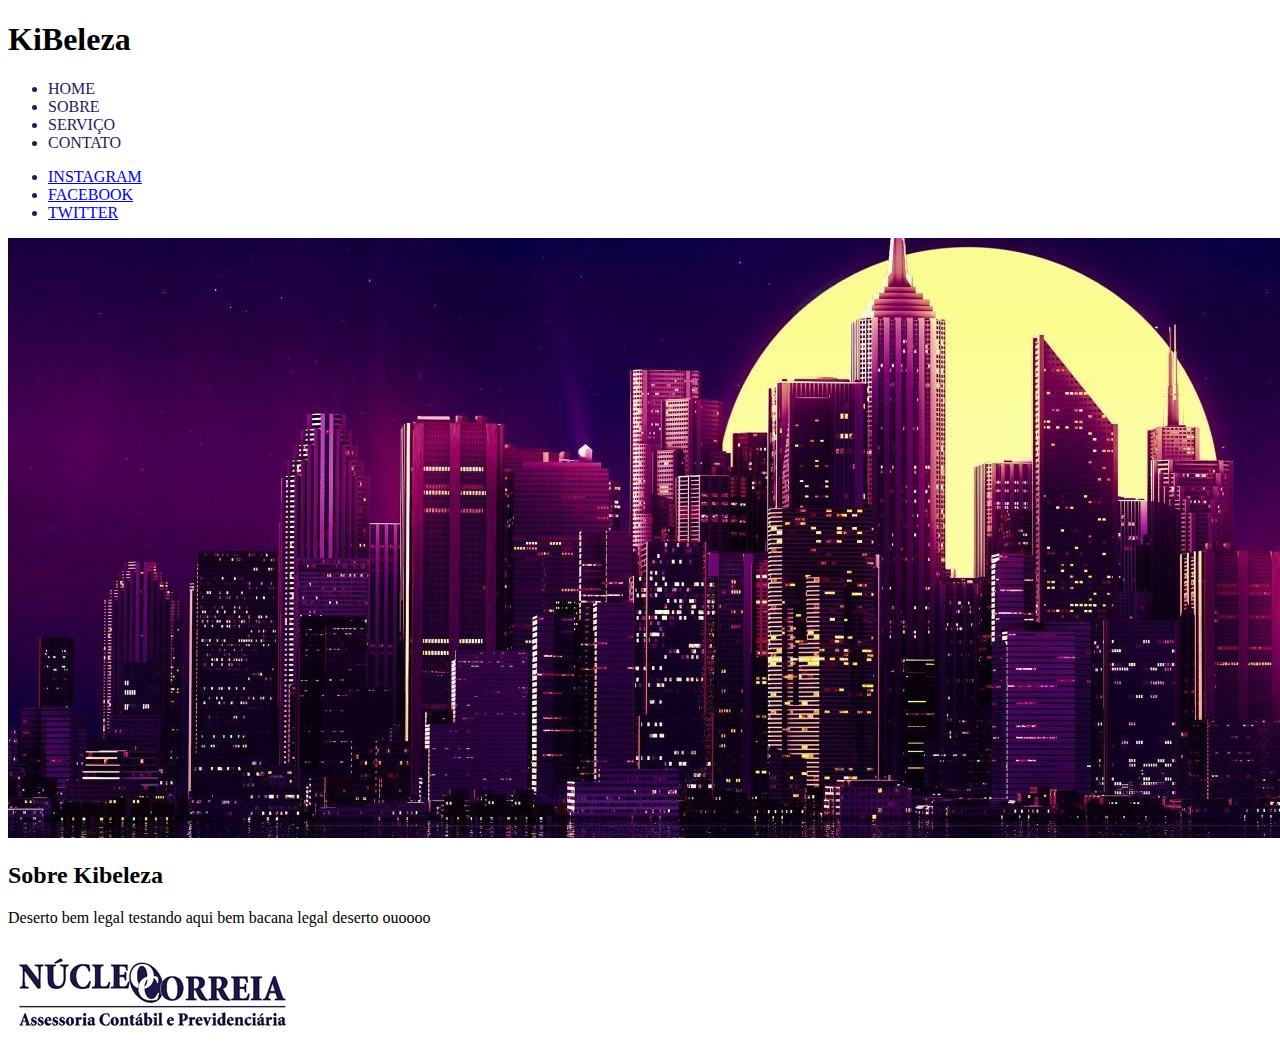
==== index.html @ 0bae598e "Arquivos do site" ====
<!DOCTYPE html><!--Inicio informando que será html-->

    <head> <!--inicio partizinha de cima-->
        <meta charset="utf-8"><!--permissao de caracteres especiais-->
        <title>SITE KIBELEZA</title><!--titulo partizinha de cima-->
        <style> 
            li{color: #231B59;}
        </style>
    </head>

    <body> <!--Corpo site-->
        <header ><!--Cabeçalho-->
            <h1>KiBeleza</h1>
            <nav><!--Comando nav aponta para outras paginas normalmente-->
                <ul><!--O ul Faz uma lista com bolinha-->
                    <li>HOME</li><!--O li Faz as bolinhas com o que ta escrito, precisa do pai (ul) ou (ol) -->
                    <li>SOBRE</li>
                    <li>SERVIÇO</li>
                    <li>CONTATO</li>
                </ul>
            </nav><!--Fechamento nav-->
            <ul>
                <li><a href="#">INSTAGRAM</a></li><!--O (a) com href cria um link para onde voce mandar -->
                <li><a href="#">FACEBOOK</a></li>
                <li><a href="#">TWITTER</a></li>
            </ul>
        </header><!--fim cabeçalho-->

        <section><!--O section é tipo um header, uma parte pra tu fazer o site meio generica da pra usar infinity -->
            <img src="img/banner.jpg" alt="Deserto Legal"><!--O src puxa a imagem da pasta que eu quero e o alt bota um nome pra imagem -->
        </section>
        
        <section><!--O section é tipo um header, uma parte pra tu fazer o site meio generica da pra usar infinity -->
            <article><!--O article é mias uasado em comentarios de pessoas pode conter mais texto e comentarios  -->
                <h2>Sobre Kibeleza</h2>
                <p>Deserto bem legal testando aqui bem bacana legal deserto ouoooo</p><!--o comando (p) representa o paragrafo -->
            </article>
            <article>
                    <img src="img/nucleo.jfif" alt="Deserto Legal"><!--O src puxa a imagem da pasta que eu quero e o alt bota um nome pra imagem -->
            </article>
        </section>
      
    </body> <!--fim corpo site-->

</html
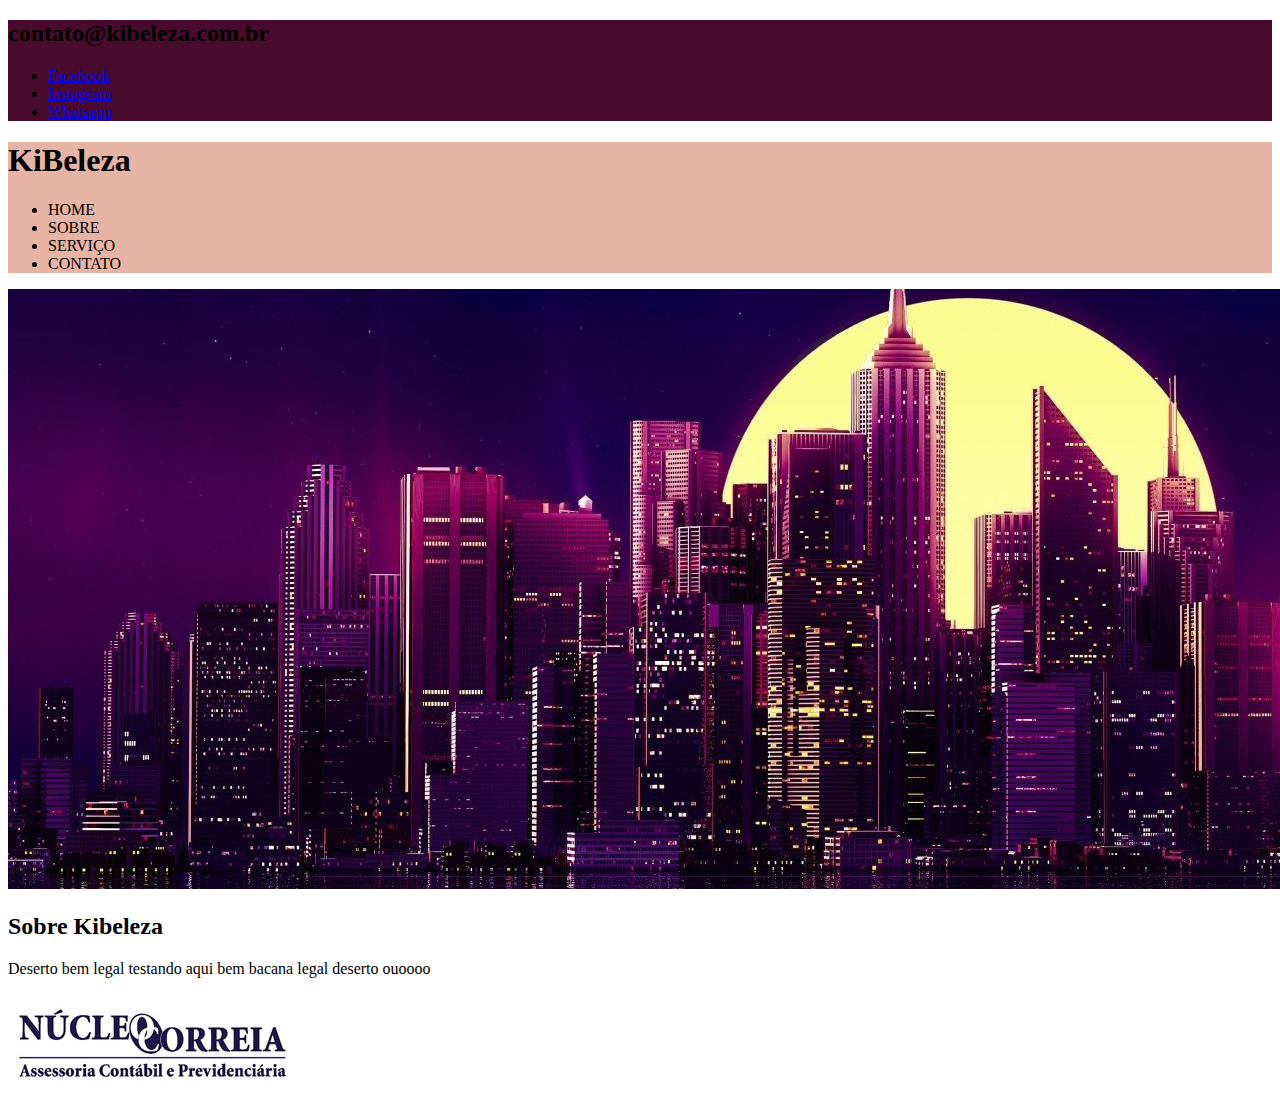
==== commit be21e296: "Reformulação das pastas do kibeleza" ====
--- a/index.html
+++ b/index.html
@@ -1,29 +1,37 @@
 <!DOCTYPE html><!--Inicio informando que será html-->
+
+<html lang="pt-br"><!--informação da lingaugem nativa do site -->
+
 
     <head> <!--inicio partizinha de cima-->
         <meta charset="utf-8"><!--permissao de caracteres especiais-->
         <title>SITE KIBELEZA</title><!--titulo partizinha de cima-->
-        <style> 
-            li{color: #231B59;}
-        </style>
+       
+        <!--CSS / ESTILO -->
+        <link rel="stylesheet" type="text/css" href="css/estilo.css"><!--adciona a linguagem css no codigo como um todo -->
     </head>
 
     <body> <!--Corpo site-->
         <header ><!--Cabeçalho-->
+            <div class="topoSocial"><!--class adiciona a caixa a uma class e da um nome -->
+                <h2>contato@kibeleza.com.br</h2>
+                <ul>
+                    <li><a href="#">Facebook</a></li>
+                    <li><a href="#">Instagram</a></li>
+                    <li><a href="#">Whatsapp</a></li>
+                </ul>
+            </div>
+            <div class="topoMenu">
             <h1>KiBeleza</h1>
-            <nav><!--Comando nav aponta para outras paginas normalmente-->
-                <ul><!--O ul Faz uma lista com bolinha-->
-                    <li>HOME</li><!--O li Faz as bolinhas com o que ta escrito, precisa do pai (ul) ou (ol) -->
-                    <li>SOBRE</li>
-                    <li>SERVIÇO</li>
-                    <li>CONTATO</li>
-                </ul>
+             <nav><!--Comando nav aponta para outras paginas normalmente-->
+                 <ul><!--O ul Faz uma lista com bolinha-->
+                     <li>HOME</li><!--O li Faz as bolinhas com o que ta escrito, precisa do pai (ul) ou (ol) -->
+                     <li>SOBRE</li>
+                     <li>SERVIÇO</li>
+                     <li>CONTATO</li>
+                 </ul>
             </nav><!--Fechamento nav-->
-            <ul>
-                <li><a href="#">INSTAGRAM</a></li><!--O (a) com href cria um link para onde voce mandar -->
-                <li><a href="#">FACEBOOK</a></li>
-                <li><a href="#">TWITTER</a></li>
-            </ul>
+            </div>
         </header><!--fim cabeçalho-->
 
         <section><!--O section é tipo um header, uma parte pra tu fazer o site meio generica da pra usar infinity -->
@@ -42,4 +50,4 @@
       
     </body> <!--fim corpo site-->
 
-</html+</html>--- a/css/estilo.css
+++ b/css/estilo.css
@@ -0,0 +1,15 @@
+/*  
+    Class eu começo identificando com ponto
+    id eu começo com #
+*/
+
+/*Topo*/
+
+.topoSocial{
+    background: #480a2d;
+}
+
+.topoMenu{
+    background: #e7b3a4;
+
+}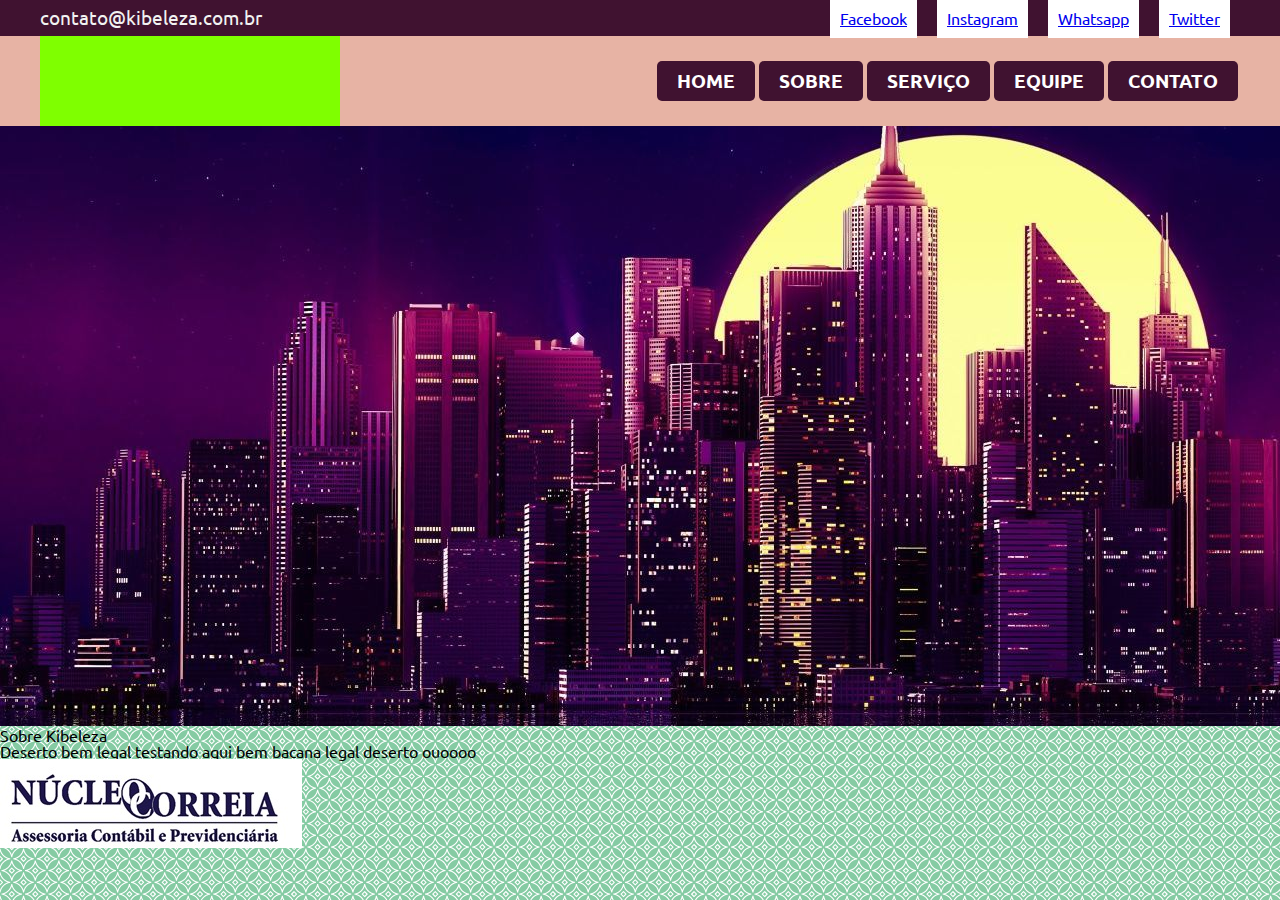
==== commit ea7cf315: "Aatualizaçâo trabalho kibeleza" ====
--- a/index.html
+++ b/index.html
@@ -6,31 +6,39 @@
     <head> <!--inicio partizinha de cima-->
         <meta charset="utf-8"><!--permissao de caracteres especiais-->
         <title>SITE KIBELEZA</title><!--titulo partizinha de cima-->
+        <meta name="viewport" content="width=device-width, initial scale=1">
        
-        <!--CSS / ESTILO -->
+        <link rel="stylesheet" type="text/css" href="css/reset.css">
         <link rel="stylesheet" type="text/css" href="css/estilo.css"><!--adciona a linguagem css no codigo como um todo -->
     </head>
 
     <body> <!--Corpo site-->
         <header ><!--Cabeçalho-->
             <div class="topoSocial"><!--class adiciona a caixa a uma class e da um nome -->
-                <h2>contato@kibeleza.com.br</h2>
-                <ul>
-                    <li><a href="#">Facebook</a></li>
-                    <li><a href="#">Instagram</a></li>
-                    <li><a href="#">Whatsapp</a></li>
-                </ul>
-            </div>
+                <div class="site topoRedeSocial">
+                    <h2>contato@kibeleza.com.br</h2>
+                    <ul>
+                        <li><a href="#">Facebook</a></li>
+                        <li><a href="#">Instagram</a></li>
+                        <li><a href="#">Whatsapp</a></li>
+                        <li><a href="#">Twitter</a></li>
+                    </ul>
+                </div>
+            </div>    
             <div class="topoMenu">
-            <h1>KiBeleza</h1>
-             <nav><!--Comando nav aponta para outras paginas normalmente-->
-                 <ul><!--O ul Faz uma lista com bolinha-->
-                     <li>HOME</li><!--O li Faz as bolinhas com o que ta escrito, precisa do pai (ul) ou (ol) -->
-                     <li>SOBRE</li>
-                     <li>SERVIÇO</li>
-                     <li>CONTATO</li>
-                 </ul>
-            </nav><!--Fechamento nav-->
+                <div class="site menuLogo">
+                    <h1><a href="index.html">KiBeleza</a></h1>
+                    <nav><!--Comando nav aponta para outras paginas normalmente-->
+                        <ul><!--O ul Faz uma lista com bolinha-->
+                            <li><a href="#">HOME</a></li>
+                            <li><a href="#">SOBRE</a></li>
+                            <li><a href="#">SERVIÇO</a></li>
+                            <li><a href="#">EQUIPE</a></li>
+                            <li><a href="#">CONTATO</a></li>
+                     
+                         </ul>
+                    </nav><!--Fechamento nav-->
+                 </div>
             </div>
         </header><!--fim cabeçalho-->
 
--- a/css/estilo.css
+++ b/css/estilo.css
@@ -1,15 +1,107 @@
+@import url('https://fonts.googleapis.com/css2?family=Nunito&family=Ubuntu:ital@1&display=swap');
+
+
 /*  
     Class eu começo identificando com ponto
     id eu começo com #
 */
 
-/*Topo*/
+/* 
+    font-family: 'Nunito', sans-serif;
+    font-family: 'Ubuntu', sans-serif;
+*/
+
+.site{
+    max-width: 1200px;
+    margin: 0 auto;
+    width: 100%
+}
+
+body{
+    font-size: 16px;
+    font-family: 'Ubuntu', sans-serif;
+    background: url("../img/more-leaves-on-green.png");
+}
 
 .topoSocial{
-    background: #480a2d;
+    background: #401230;
 }
 
 .topoMenu{
     background: #e7b3a4;
+}
 
-}+.topoRedeSocial{
+    display: flex;
+    justify-content: space-between;
+    align-items: center;
+}
+
+.topoRedeSocial ul{
+    display: flex;
+}
+
+.topoRedeSocial ul li{
+    margin:0 5px;
+    padding: 10px 0;
+
+}
+
+.topoRedeSocial ul li a{
+    padding: 10px;
+    margin: 5px;
+    background: white;
+}
+
+.topoRedeSocial h2{
+    color: #f2f2f2;
+    font-size: 1.2em;
+}
+
+.menuLogo{
+    display:flex;
+    justify-content: space-between;
+    align-items: center;
+}
+
+.menuLogo h1 a{
+    width: 300px;
+    height: 90px;
+    background: chartreuse;
+    display: block;
+    text-indent: -9999px;
+}
+
+.menuLogo nav ul{
+    display:flex;    
+}
+
+.menuLogo nav ul li{
+    margin: 2px;
+    background: #401230;
+    padding: 10px 10px;
+    border-radius: 5px;
+}
+
+.menuLogo nav ul li a{
+    color: white;
+    text-decoration: none;
+    text-transform: uppercase;
+    font-size: 1.2em;
+    font-weight: bold;
+    padding: 10px 10px;
+}
+
+.menuLogo nav ul li:hover{
+    background: #cccccc
+
+}
+
+.menuLogo nav ul li a:hover{
+    color: #e7b3a4;
+}
+
+
+
+
+
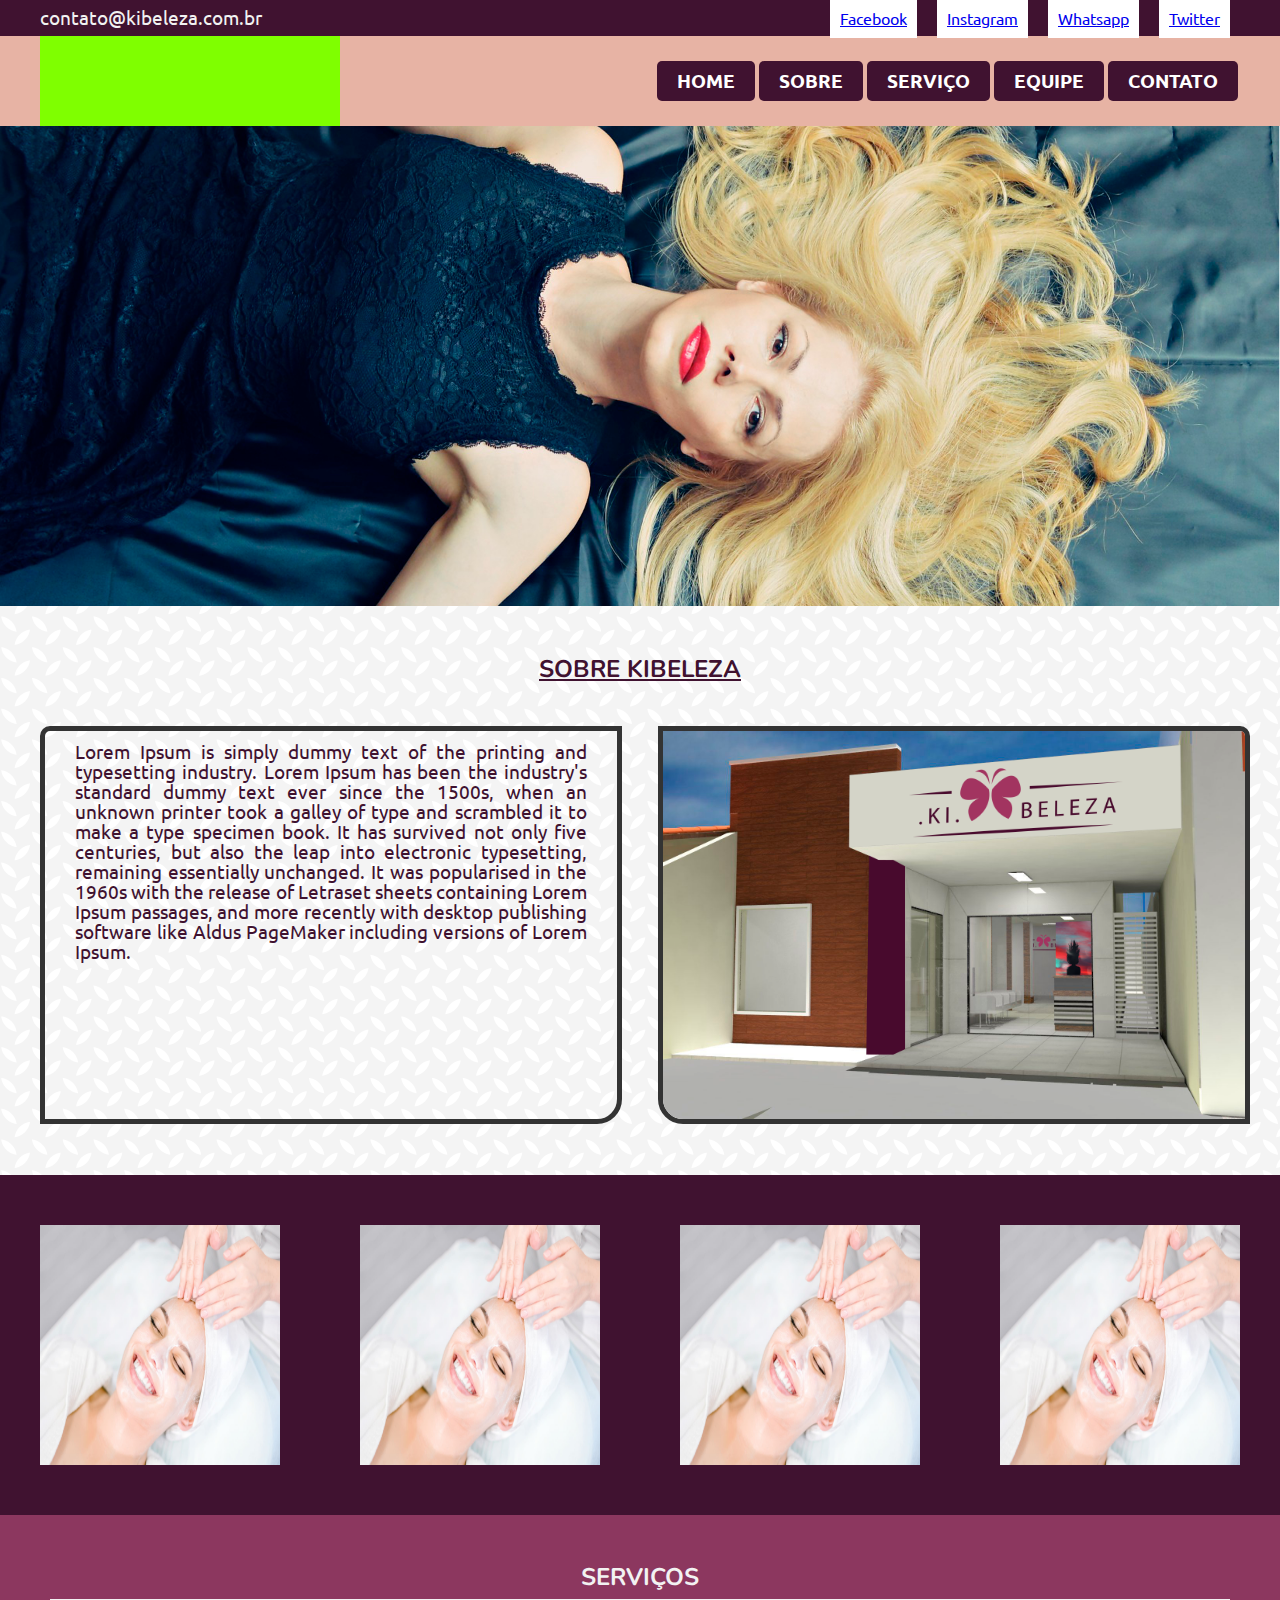
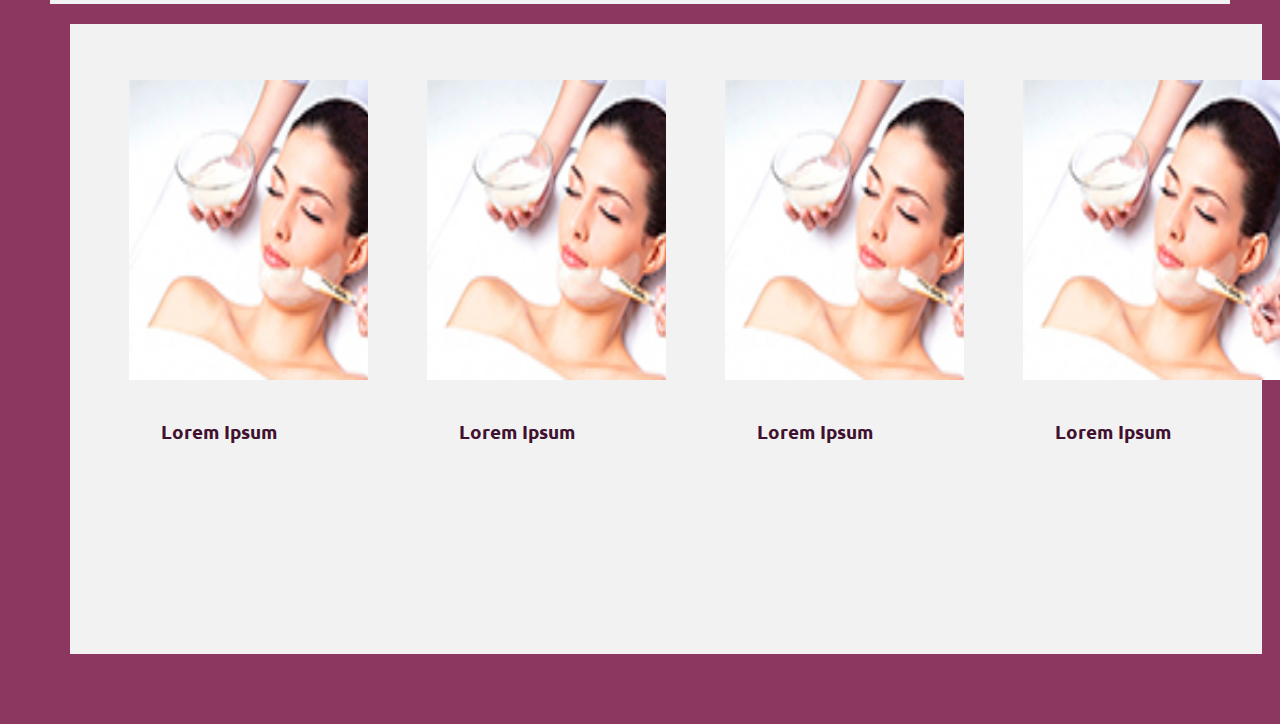
==== commit d2290118: "Atualização" ====
--- a/index.html
+++ b/index.html
@@ -1,61 +1,124 @@
-<!DOCTYPE html><!--Inicio informando que será html-->
+<!DOCTYPE html>
+<!--Inicio informando que será html-->
 
-<html lang="pt-br"><!--informação da lingaugem nativa do site -->
+<html lang="pt-br">
+<!--informação da lingaugem nativa do site -->
 
 
-    <head> <!--inicio partizinha de cima-->
-        <meta charset="utf-8"><!--permissao de caracteres especiais-->
-        <title>SITE KIBELEZA</title><!--titulo partizinha de cima-->
-        <meta name="viewport" content="width=device-width, initial scale=1">
-       
-        <link rel="stylesheet" type="text/css" href="css/reset.css">
-        <link rel="stylesheet" type="text/css" href="css/estilo.css"><!--adciona a linguagem css no codigo como um todo -->
-    </head>
+<head>
+    <!--inicio partizinha de cima-->
+    <meta charset="utf-8">
+    <!--permissao de caracteres especiais-->
+    <title>SITE KIBELEZA</title>
+    <!--titulo partizinha de cima-->
+    <meta name="viewport" content="width=device-width, initial scale=1">
 
-    <body> <!--Corpo site-->
-        <header ><!--Cabeçalho-->
-            <div class="topoSocial"><!--class adiciona a caixa a uma class e da um nome -->
-                <div class="site topoRedeSocial">
-                    <h2>contato@kibeleza.com.br</h2>
+    <link rel="stylesheet" type="text/css" href="css/reset.css">
+    <link rel="stylesheet" type="text/css" href="css/estilo.css">
+    <!--adciona a linguagem css no codigo como um todo -->
+</head>
+
+<body>
+    <!--Corpo site-->
+    <header>
+        <!--Cabeçalho-->
+        <div class="topoSocial">
+            <!--class adiciona a caixa a uma class e da um nome -->
+            <div class="site topoRedeSocial">
+                <h2>contato@kibeleza.com.br</h2>
+                <ul>
+                    <li><a href="#">Facebook</a></li>
+                    <li><a href="#">Instagram</a></li>
+                    <li><a href="#">Whatsapp</a></li>
+                    <li><a href="#">Twitter</a></li>
+                </ul>
+            </div>
+        </div>
+        <div class="topoMenu">
+            <div class="site menuLogo">
+                <h1><a href="index.html">KiBeleza</a></h1>
+                <nav>
+                    <!--Comando nav aponta para outras paginas normalmente-->
                     <ul>
-                        <li><a href="#">Facebook</a></li>
-                        <li><a href="#">Instagram</a></li>
-                        <li><a href="#">Whatsapp</a></li>
-                        <li><a href="#">Twitter</a></li>
+                        <!--O ul Faz uma lista com bolinha-->
+                        <li><a href="#">HOME</a></li>
+                        <li><a href="#">SOBRE</a></li>
+                        <li><a href="#">SERVIÇO</a></li>
+                        <li><a href="#">EQUIPE</a></li>
+                        <li><a href="#">CONTATO</a></li>
+
                     </ul>
-                </div>
-            </div>    
-            <div class="topoMenu">
-                <div class="site menuLogo">
-                    <h1><a href="index.html">KiBeleza</a></h1>
-                    <nav><!--Comando nav aponta para outras paginas normalmente-->
-                        <ul><!--O ul Faz uma lista com bolinha-->
-                            <li><a href="#">HOME</a></li>
-                            <li><a href="#">SOBRE</a></li>
-                            <li><a href="#">SERVIÇO</a></li>
-                            <li><a href="#">EQUIPE</a></li>
-                            <li><a href="#">CONTATO</a></li>
-                     
-                         </ul>
-                    </nav><!--Fechamento nav-->
-                 </div>
+                </nav>
+                <!--Fechamento nav-->
             </div>
-        </header><!--fim cabeçalho-->
+        </div>
+    </header>
+    <!--fim cabeçalho-->
 
-        <section><!--O section é tipo um header, uma parte pra tu fazer o site meio generica da pra usar infinity -->
-            <img src="img/banner.jpg" alt="Deserto Legal"><!--O src puxa a imagem da pasta que eu quero e o alt bota um nome pra imagem -->
-        </section>
-        
-        <section><!--O section é tipo um header, uma parte pra tu fazer o site meio generica da pra usar infinity -->
-            <article><!--O article é mias uasado em comentarios de pessoas pode conter mais texto e comentarios  -->
-                <h2>Sobre Kibeleza</h2>
-                <p>Deserto bem legal testando aqui bem bacana legal deserto ouoooo</p><!--o comando (p) representa o paragrafo -->
+    <section class="banner">
+        <!--O section é tipo um header, uma parte pra tu fazer o site meio generica da pra usar infinity -->
+        <img src="img/banner1.png" alt="Banner Kibeleza">
+        <!--O src puxa a imagem da pasta que eu quero e o alt bota um nome pra imagem -->
+    </section>
+
+    <section class="sobre site">
+        <!--O section é tipo um header, uma parte pra tu fazer o site meio generica da pra usar infinity -->
+        <h2>Sobre Kibeleza</h2>
+        <div>
+            <article>
+                <p>Lorem Ipsum is simply dummy text of the printing and typesetting industry. Lorem Ipsum has been the
+                    industry's standard dummy text ever since the 1500s, when an unknown printer took a galley of type and
+                    scrambled it to make a type specimen book. It has survived not only five centuries, but also the leap
+                    into electronic typesetting, remaining essentially unchanged. It was popularised in the 1960s with the
+                    release of Letraset sheets containing Lorem Ipsum passages, and more recently with desktop publishing
+                    software like Aldus PageMaker including versions of Lorem Ipsum.</p>
+                <!--o comando (p) representa o paragrafo -->
             </article>
+            <!--O article é mias uasado em comentarios de pessoas pode conter mais texto e comentarios  -->
             <article>
-                    <img src="img/nucleo.jfif" alt="Deserto Legal"><!--O src puxa a imagem da pasta que eu quero e o alt bota um nome pra imagem -->
+                <img src="img/sobre.png" alt="Sobre o kibeleza">
+                <!--O src puxa a imagem da pasta que eu quero e o alt bota um nome pra imagem -->
             </article>
-        </section>
-      
-    </body> <!--fim corpo site-->
+        </div>
+    </section>
+    <section class="galeria">
+        <img src="img/galeria1.jpg" alt="Galeria Kibeleza">
+        <img src="img/galeria1.jpg" alt="Galeria Kibeleza">
+        <img src="img/galeria1.jpg" alt="Galeria Kibeleza">
+        <img src="img/galeria1.jpg" alt="Galeria Kibeleza">
+        <img src="img/galeria1.jpg" alt="Galeria Kibeleza">
+        <img src="img/galeria1.jpg" alt="Galeria Kibeleza">
+    </section>
+
+    <section class="serviço">
+        <div>
+            <h2>Serviços</h2>
+                <div class="dif">
+                    <article>
+                        <img src="img/servico1.jpg">
+                        <p> Lorem Ipsum </p>
+                    </article>
+                    <article>  
+                    <img src="img/servico1.jpg">
+                        <p> Lorem Ipsum </p>
+                    </article>
+                    <article>
+                        <img src="img/servico1.jpg">
+                        <p> Lorem Ipsum </p>
+                    </article>
+                    <article>
+                        <img src="img/servico1.jpg">
+                        <p> Lorem Ipsum </p>
+                    </article>
+                        
+                    
+                        
+                    </article>
+                </div>            
+        </div>
+    </section>
+
+</body>
+<!--fim corpo site-->
 
 </html>--- a/css/estilo.css
+++ b/css/estilo.css
@@ -20,7 +20,7 @@
 body{
     font-size: 16px;
     font-family: 'Ubuntu', sans-serif;
-    background: url("../img/more-leaves-on-green.png");
+    background: url("../img/organic-tiles.png");
 }
 
 .topoSocial{
@@ -102,6 +102,121 @@
 }
 
 
-
-
-
+/*banner*/
+
+.banner img{
+    width: 100%;
+
+}
+
+/*sobre*/
+.sobre{
+padding: 50px 0;
+}
+
+.sobre h2{
+    font-family: 'Nunito', sans-serif;
+    text-transform: uppercase;
+    text-decoration: underline;
+    color: #401230;
+    font-size: 1.5em;
+    font-weight: bold;
+    text-align: center;
+    padding-bottom: 45px;
+}
+
+.sobre div{
+    display: flex;
+    justify-content: space-between;
+}
+
+.sobre div article{
+    width: 48.5%;
+}
+
+.sobre div article p{
+    text-align: justify;
+    font-size: 1.2em;
+   line-height: 20px;
+   color: #401230;
+   border:solid thick #333333;
+   border-radius: 10px 0 25px 0;
+   padding: 10px 30px 158px 30px;
+}
+
+.sobre div article img{
+    width: 100%;
+    border:solid thick #333333;
+    border-radius: 0 10px 0 25px;   
+}
+
+/*Galeria*/
+
+.galeria{
+    background: #401230;
+    display: flex;
+    overflow: hidden;
+}
+
+.galeria img{
+    margin: 50px 40px;
+    width: 240px; /*Wquando tiver a imagem sai*/
+    height: 240px;
+}
+
+/*Serviço*/
+
+.serviço{
+    background: #8c375f ;
+    padding: 50px;
+}
+.dif{
+    display: flex;
+    justify-content: space-between;
+    padding: 20px;
+}
+
+.serviço h2{
+    font-family: 'Nunito', sans-serif;
+    text-transform: uppercase;
+    color: #f2f2f2;
+    font-size: 1.5em;
+    font-weight: bold;
+    text-align: center;
+    padding-bottom: 10px;
+    border-bottom: solid thick #f2f2f2;
+}
+
+.serviço article{
+    height: ;
+    width: 20%;
+    border: solid thick #f2f2f2;
+    padding: 10px 30px 158px 30px;
+    background: #f2f2f2;
+}
+
+.serviço img{
+    margin: 41px 24px;
+    width: 300px;
+    height: 300px;
+}
+
+.dif p{
+    font-family: 'Ubuntu', sans-serif;
+    color: #401230;
+    font-size: 1.2em;
+    font-weight: bold;
+    text-align: center;
+    padding-bottom: 50px;
+
+
+
+    
+
+
+
+
+
+
+
+
